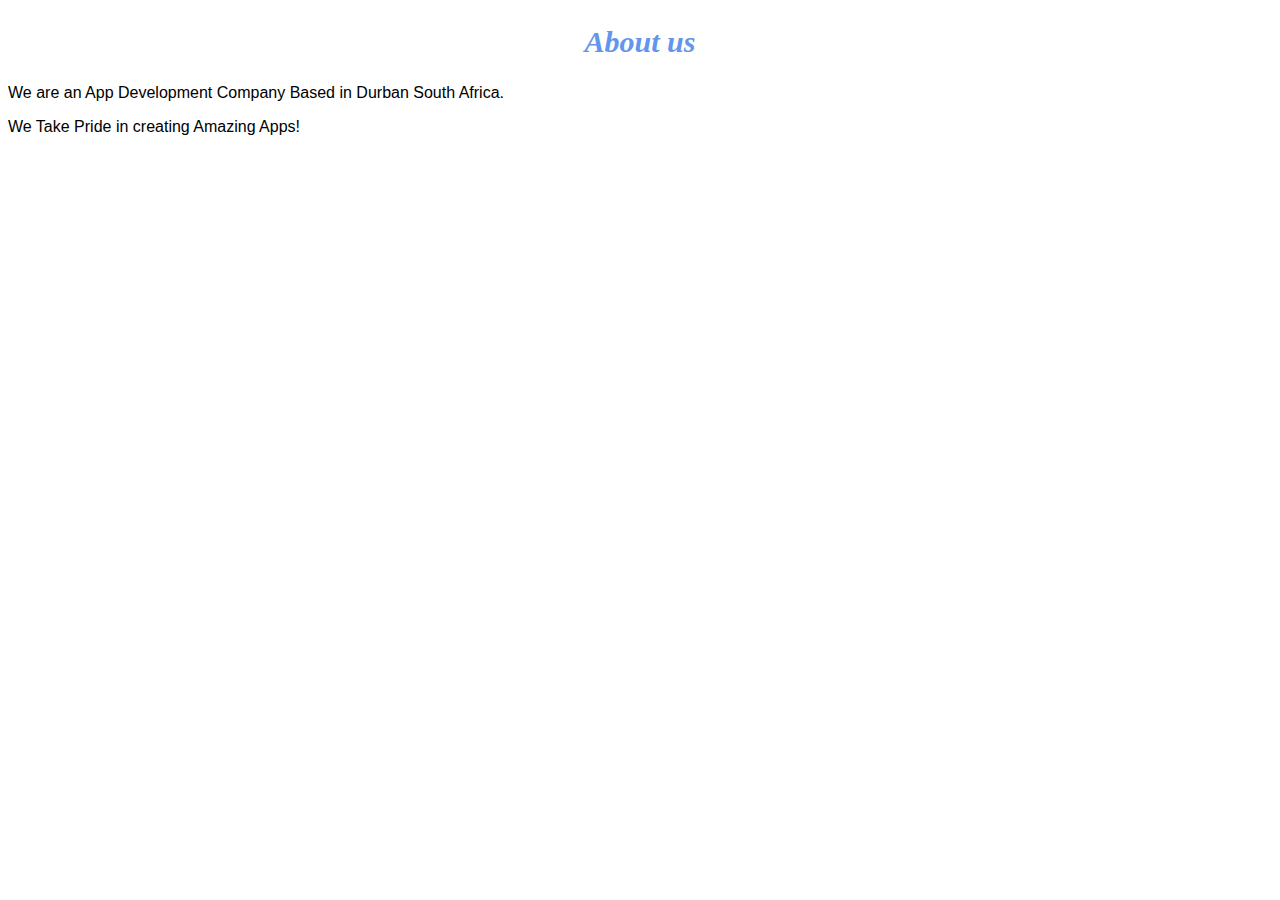
==== about.html @ 423a28e5 "Add files via upload" ====
<!DOCTYPE html>
<html>
      <head>
            <link rel="stylesheet" href="style.css">
      </head>
      <body>
          <h2>About us</h2>
          <p>We are an App Development Company Based in Durban South Africa.</p>
          <p>We Take Pride in creating Amazing Apps!</p>
           
      </body>
</html>
---- style.css ----
.gallery img{
    width: 100%;
}

h2{
    font-family: impact,fantasy;
    text-align: center;
    font-size: 30px;
    color: cornflowerblue;
    font-style: italic;
}

h4{
    font-family: impact,fantasy;
    font-size: 20px;
    font-style: italic;
    color: cornflowerblue;
}

p{
    font-family: helvetica,sans-serif;
}

#menu{
    width: 100%;
    height: 40px;
    background-color: cornflowerblue;
    padding-top: 12px;
}

#menu a{
    color:#ffffff;
    font-family: Helvetica, sans-serif;
    font-size: 18px;
    text-decoration:none;
    font-weight: 800px;
    
    padding-left: 20px;
    padding-right: 20px;
}

#menu a:hover{
     color: #5077bd;
}
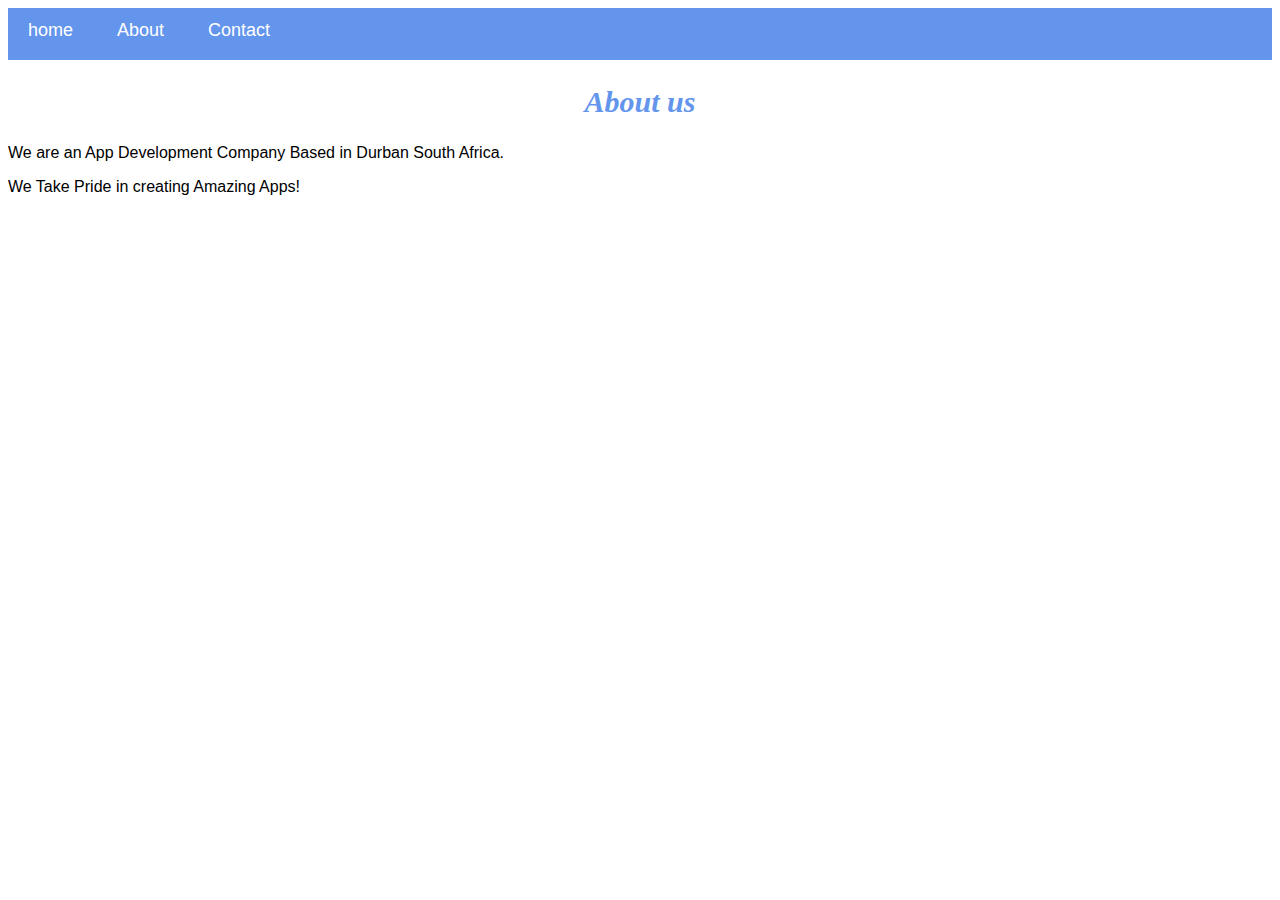
==== commit a94c8eaf: "Add files via upload" ====
--- a/about.html
+++ b/about.html
@@ -4,6 +4,11 @@
             <link rel="stylesheet" href="style.css">
       </head>
       <body>
+            <div id="menu">
+                  <a href="index.html">home</a>
+                  <a href="about.html">About</a>
+                  <a href="contact.html">Contact</a>
+              </div>
           <h2>About us</h2>
           <p>We are an App Development Company Based in Durban South Africa.</p>
           <p>We Take Pride in creating Amazing Apps!</p>
